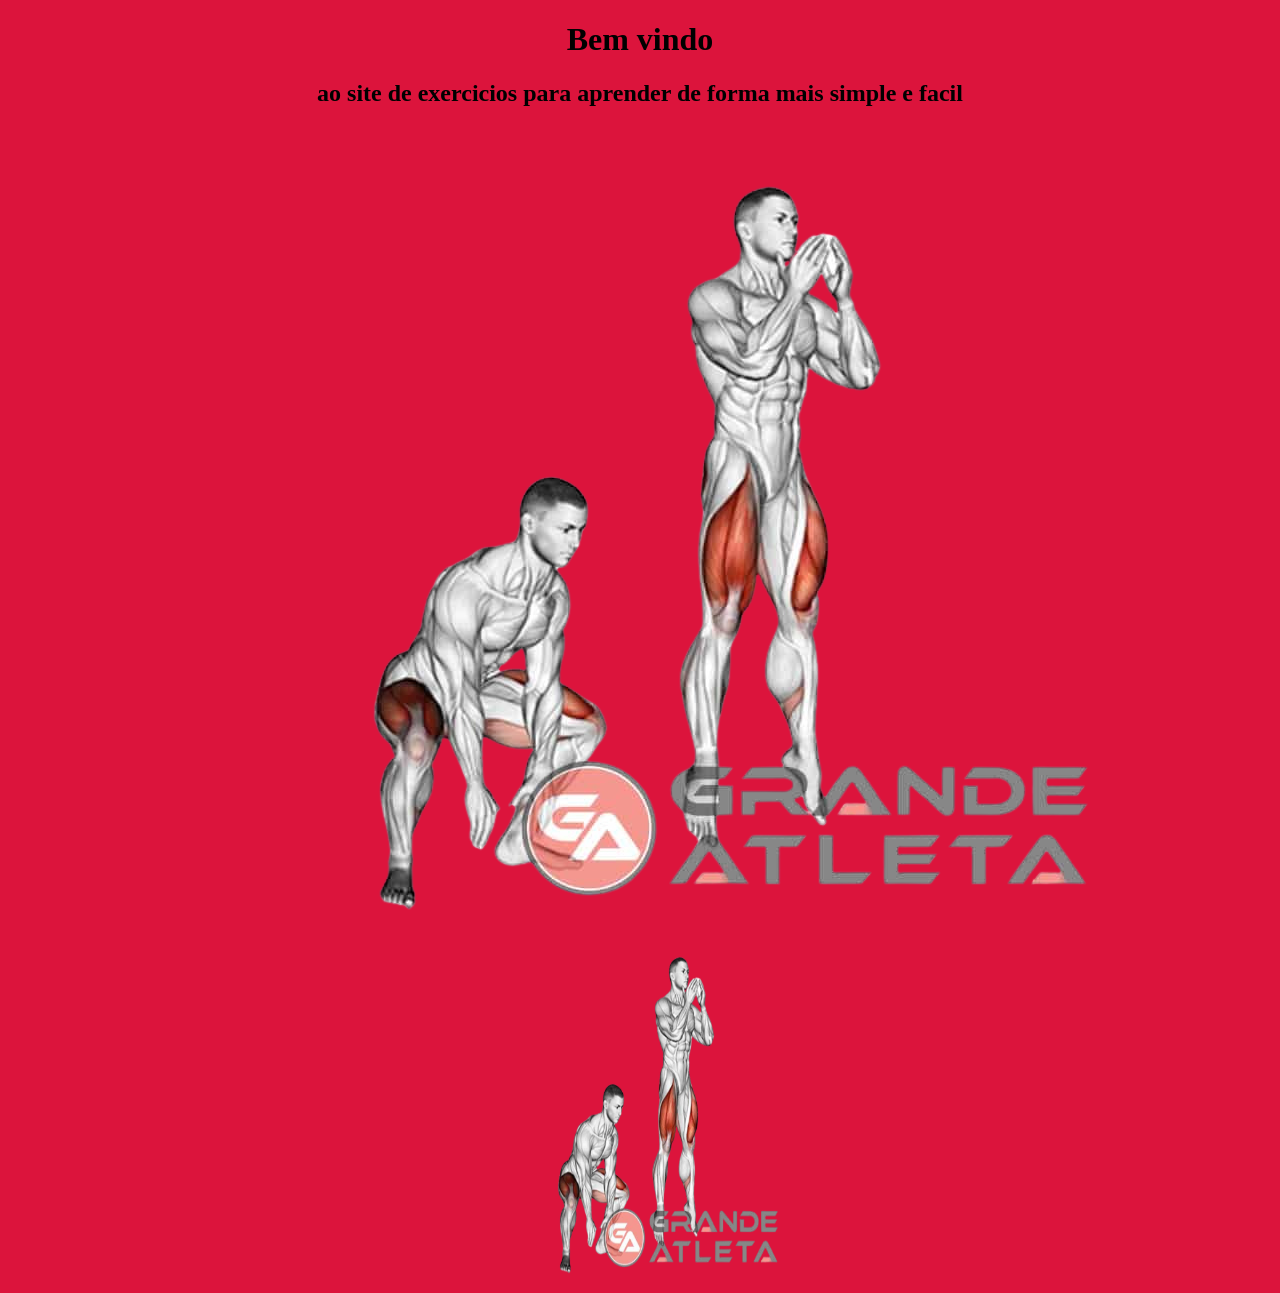
==== index.html @ 153ef113 "projeto inicial" ====
<!DOCTYPE html>
<html lang="pt-br">
    <head>
        <meta charset="UTF-8">
        <meta http-equiv="X-UA-Compatible" content="IE=edge">
        <meta name="viewport" content="width=device-width, initial-scale=1.0">
        <title>gymnasia</title>
        <link rel="stylesheet" href="style.css">
    </head>

    <body>
        <header>
            <center><h1>Bem vindo</h1></center>
            <center><h2>ao site de exercicios para aprender de forma mais simple e facil</h2></center>
            <center><a href="file:///C:/Users/Aluno/Desktop/21-11/peito.2.html"><img src="55c66d7e-3bf0-4c41-866e-132bf1bedc42.png"></a></center>
            <center><a href="file:///C:/Users/Aluno/Desktop/21-11/Pernas.html"><img src="55c66d7e-3bf0-4c41-866e-132bf1bedc42.png" width="370" height="350"></a></center>

        </header>

        <main>

        </main>

        <footer>

        </footer>
    </body>
</html>
---- style.css ----
body{
    background-color: crimson;
}
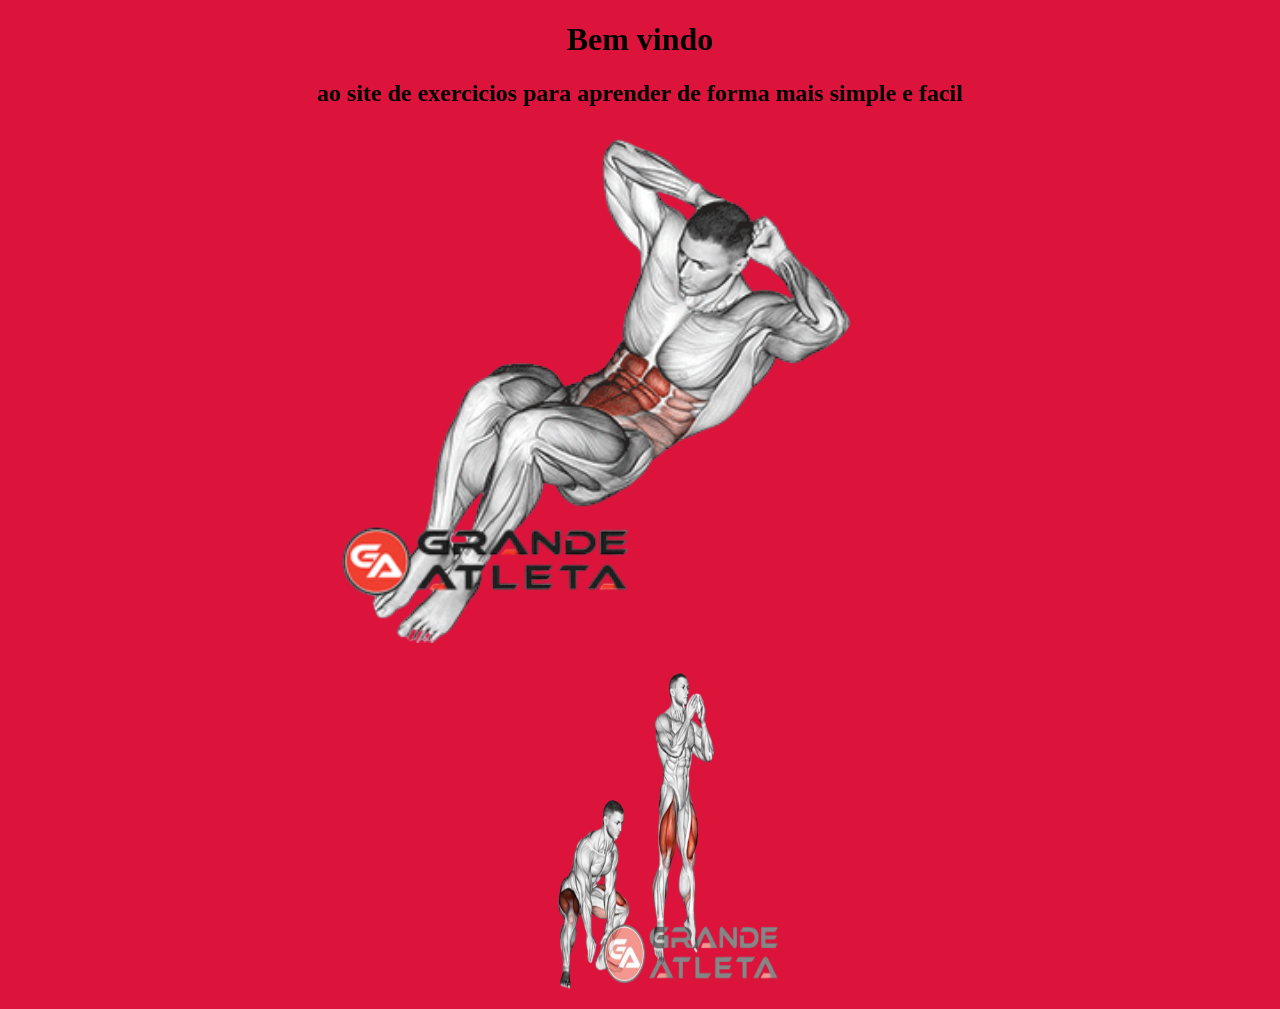
==== commit 26c5165b: "mudança de imagem abdomen" ====
--- a/index.html
+++ b/index.html
@@ -12,7 +12,7 @@
         <header>
             <center><h1>Bem vindo</h1></center>
             <center><h2>ao site de exercicios para aprender de forma mais simple e facil</h2></center>
-            <center><a href="file:///C:/Users/Aluno/Desktop/21-11/peito.2.html"><img src="55c66d7e-3bf0-4c41-866e-132bf1bedc42.png"></a></center>
+            <center><a href="file:///C:/Users/Aluno/Desktop/21-11/peito.2.html"><img src="abdme.png"></a></center>
             <center><a href="file:///C:/Users/Aluno/Desktop/21-11/Pernas.html"><img src="55c66d7e-3bf0-4c41-866e-132bf1bedc42.png" width="370" height="350"></a></center>
 
         </header>
